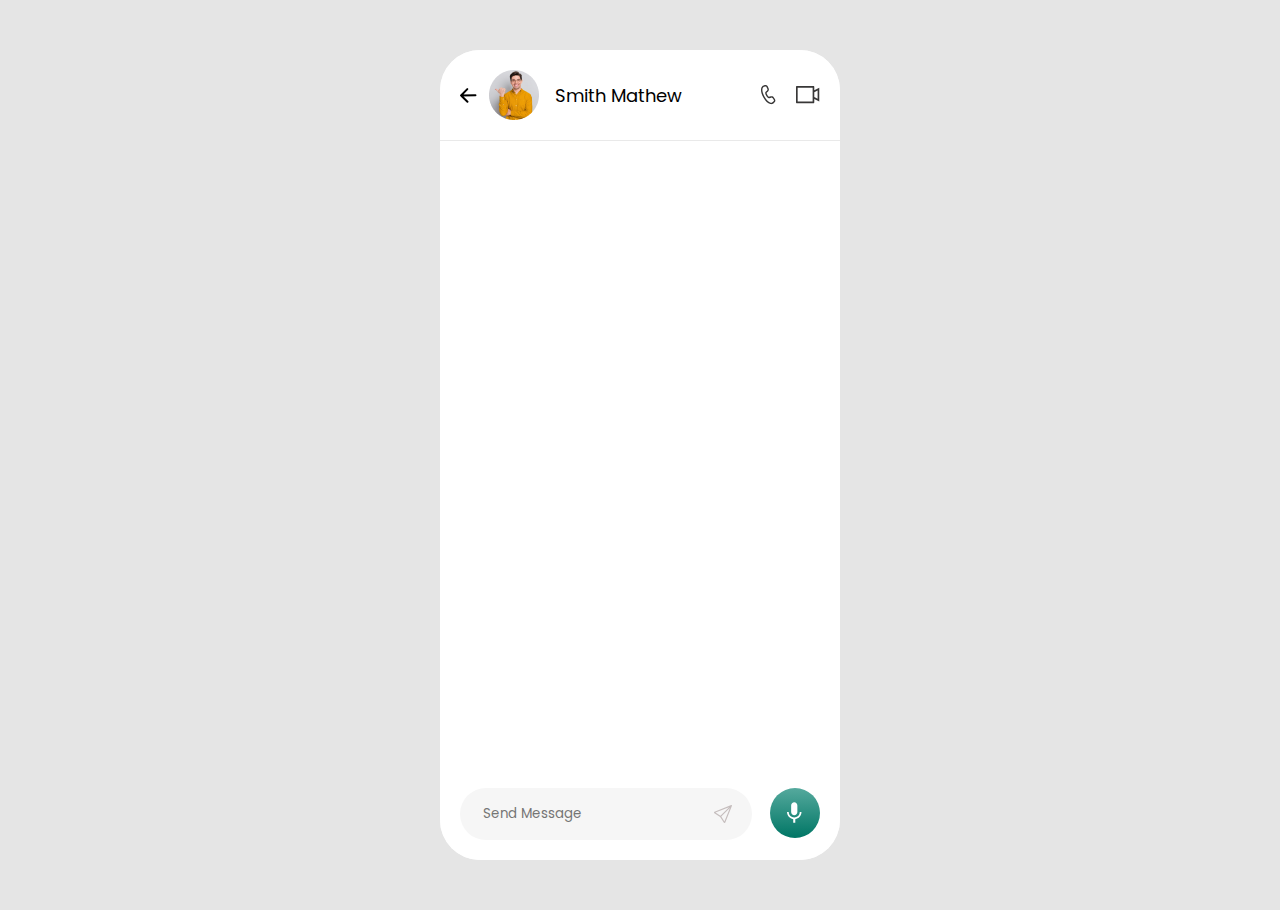
==== chat-room-user1.html @ 0a3b565d "init" ====
<!DOCTYPE html>
<html lang="en">
<head>
    <meta charset="UTF-8">
    <meta name="viewport" content="width=device-width, initial-scale=1.0">
    <title>Document</title>
    <link rel="stylesheet" href="style/chat-room.css">
</head>
<body>
    <div class="container">
        <div class="header-n-spacer">
            <header class="header">
                <div class="header-left">
                    <img src="icons/svg/left-arrow.svg" alt="">
                    <img class="profile-picture" src="icons/img/profile-pic.png" alt="">
                    <span class="user-profile">Smith Mathew</span>
                </div>
                <div class="header-right">
                    <img class="voice-call" src="icons/svg/voice-call.svg" alt="">
                    <img class="video-call" src="icons/svg/video-call.svg" alt="">
                </div>
            </header>
            <div class="spacer"></div>
        </div>
        <div class="chat-list">
            <!-- <div class="my-chat">
                <span class="chat-text">
                    Hello
                </span>
            </div>
            <div class="other-chat">
                <img class="profile-picture" src="icons/img/profile-pic.png" alt="">
                <span class="chat-text">
                    Hello
                </span>
            </div> -->
        </div>
        <div class="message-container">
            <div class="chat-message">
                <input class="chat" type="text" placeholder="Send Message">
                <img class="send-message" src="icons/svg/papper-airplane.svg" alt="">
            </div>
            <div class="voice-note">
                <img src="icons/svg/mic.svg" alt="">
            </div>
        </div>
    </div>
</body>
<script type="text/javascript">
    async function fetchChatHistory (evt) {
        (await fetch('http://localhost:8087/message', {
            method: "POST", // *GET, POST, PUT, DELETE, etc.
            // mode: "no-cors", // no-cors, *cors, same-origin
            headers: {
                "Content-Type": "application/json",
            },
            redirect: "follow", // manual, *follow, error
            referrerPolicy: "no-referrer", // no-referrer, *no-referrer-when-downgrade, origin, origin-when-cross-origin, same-origin, strict-origin, strict-origin-when-cross-origin, unsafe-url
            body: JSON.stringify({
                userIdFrom: userIdFrom,
                userIdTo: userIdTo
            })
        })).json().then((data) => {
            console.log(data)
            console.log(data.body)
            data.data.forEach((obj, index) => {
                let chat = document.createElement('div')
                let chatSpan = document.createElement('span')
                if(obj.from === userIdFrom){
                    chat.className =  'my-chat'
                }else{
                    chat.className =  'other-chat'
                    let profilePicture = document.createElement('img')
                    profilePicture.className = 'profile-picture'
                    profilePicture.src = 'icons/img/profile-pic.png'
                    chat.appendChild(profilePicture)
                }
                chatSpan.className = 'chat-text'
                chatSpan.innerHTML = obj.message
                chat.appendChild(chatSpan)
                chatListDOM.appendChild(chat)
            })
        }).catch((err) => {
            console.log(err)
        }).finally(() => {
            scrollToBottom()
        })
    }

    window.onload = fetchChatHistory
    const userIdFrom = 'u1';
    const userIdTo = 'u2'

    let message = {
        sender :  userIdFrom,
        recipient: userIdTo,
        message : null
    }

    let chatListDOM = document.querySelector('.chat-list')

    let socket = new WebSocket(`ws://127.0.0.1:8087/ws/${userIdFrom}`);

    socket.onopen = () => {
        console.log("connection open")
    }

    socket.onclose = () => {
        console.log("connection close")
    }

    socket.onerror = () => {
        console.log("connection error")
    }

    socket.onmessage = (msg) => {
        console.log("incoming message : ")
        console.table(msg.data)

        const message = JSON.parse(msg.data);
        const otherChat = document.createElement('div')
        let chatSpan = document.createElement('span')
        otherChat.className =  'other-chat'
        let profilePicture = document.createElement('img')
        profilePicture.className = 'profile-picture'
        profilePicture.src = 'icons/img/profile-pic.png'
        otherChat.appendChild(profilePicture)
        chatSpan.className = 'chat-text'
        chatSpan.innerHTML = message.message
        otherChat.appendChild(chatSpan)
        chatListDOM.appendChild(otherChat)

        scrollToBottom()
    } 

    const sendMessageButton = document.querySelector('.send-message')
    sendMessageButton.addEventListener('click', (evt) => {
        const chat = document.querySelector('.chat')
        const chatValue = chat.value
        if (chatValue.trim() == '') return
        
        console.log('send message')
        message.message = chat.value
        socket.send(JSON.stringify(message))

        let myChat = document.createElement('div')
        let chatSpan = document.createElement('span')
        myChat.className =  'my-chat'
        chatSpan.className = 'chat-text'
        chatSpan.innerHTML = chat.value
        myChat.appendChild(chatSpan)
        chatListDOM.appendChild(myChat)
        chat.value = ''

        scrollToBottom()
    })

    function scrollToBottom(){
        const container = document.querySelector('.container')
        container.scrollTop = container.scrollHeight
    }

</script>
</html>
---- style/chat-room.css ----
@font-face {
    font-family: 'Poppins';
    src: url('../fonts/Poppins/Poppins-Regular.ttf') format('truetype');
    font-weight: 500;
}
@font-face {
    font-family: 'Poppins';
    src: url('../fonts/Poppins/Poppins-Regular.ttf') format('truetype');
    font-weight: 400;
}
*{
    margin: 0;
    padding: 0;
    font-family: 'Poppins';
}
body{
    background-color: #E5E5E5;
}
.container{
    margin: auto;
    width: 400px;
    background-color: rgb(255, 255, 255);
    height: 90vh;
    border-radius: 40px;
    margin-top: 50px;
    margin-bottom: 50px;
    overflow-y: auto;
    scroll-behavior: smooth;
    scrollbar-width: none;
}
/* Hide scrollbar for Chrome, Safari and Opera */
.container::-webkit-scrollbar {
    display: none;
}
/* Hide scrollbar for IE, Edge and Firefox */
.container {
    -ms-overflow-style: none;  /* IE and Edge */
    scrollbar-width: none;  /* Firefox */
}
.header-n-spacer{
    position: -webkit-sticky; /* Safari */
    position: sticky;
    top: 0;
}
.header{
    width: calc(100% - 40px);
    display: flex;
    justify-content: space-between;
    font-size: 18px;
    line-height: normal;
    padding-bottom: 12px;
    padding: 20px;
    background-color: #ffffff;
}
.spacer{
    border-bottom: 1px solid rgba(228, 228, 228, 0.83);
    position: -webkit-sticky; /* Safari */
}
.header-left{
    display: flex;
    align-items: center;
}
.header-left > .profile-picture{
    height: 50px;
    width: 50px;
    margin-left: 12.45px;
    margin-right: 16px;
}
.header-right{
    display: flex;
    align-items: center;
    justify-content: space-between;
}
.header-right > .voice-call{
    margin-right: 20px;
    width: 15px;
}
.header-right > .video-call{
    width: 24px;
}
.chat-list{
    padding: 30px 20px 20px;
    min-height: calc(90vh - 94px);
}
.message-container{
    position: -webkit-sticky; /* Safari */
    position: sticky;
    width: calc(100% - 40px);
    bottom: 0;
    display: flex;
    justify-content: space-between;
    padding: 20px;
    background-color: #ffffff;
}
.chat-message{
    width: 70%;
    padding: 13px 20px;
    border-radius: 28px;
    background: #F6F6F6;
    justify-content: space-between;
    display: flex;
}
.chat-message > input[type=text] {
    width: 80%;
    background-color: transparent;
    border: 3px solid transparent;
    outline: none;
    color: #383737;
}
.chat-message > .send-message:active{
    width: 20px;
    height: 20px;
}
.voice-note{
    display: flex;
    justify-content: center;
    align-items: center;
    width: 50px;
    height: 50px;
    border-radius: 50px;
    background-image: linear-gradient(180deg, #55A99D 0%, #007665 100%);
}
.voice-note > img {
    margin-right: 0.8px;
    margin-bottom: 0.2px;
    width: 15.474px;
    height: 21px;
}
.my-chat, .other-chat{
    margin-bottom: 27px;
    height: 40px;
}
.my-chat{
    display: flex;
    justify-content: end;
}
.other-chat{
    display: flex;
    align-items: center;
}
.other-chat > .profile-picture {
    margin-right: 20px;
}
.chat-text{
    font-size: 16px;
    font-weight: 400;
    font-style: normal;
    line-height: normal;
}
.my-chat > .chat-text{
    padding: 8px 15px;
    border-radius: 20px 20px 0px 20px;
    color: #007665;
    background-color: #D0ECE8;
}
.other-chat > .chat-text{
    padding: 8px 15px;
    border-radius: 20px 20px 20px 0px;
    background: rgba(228, 228, 228, 0.83);
    color: #383737;
}
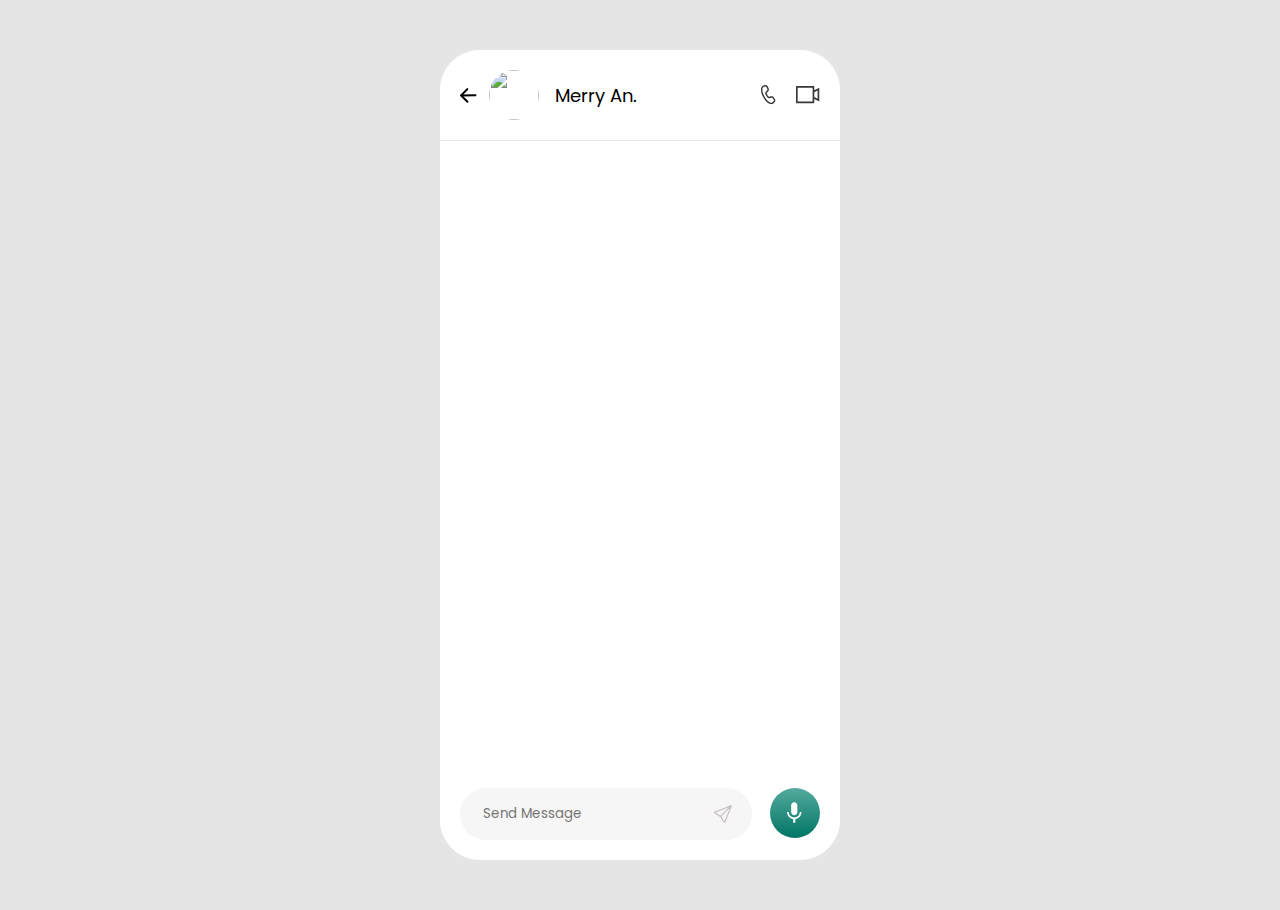
==== commit f50a0269: "update chat style" ====
--- a/chat-room-user1.html
+++ b/chat-room-user1.html
@@ -12,8 +12,8 @@
             <header class="header">
                 <div class="header-left">
                     <img src="icons/svg/left-arrow.svg" alt="">
-                    <img class="profile-picture" src="icons/img/profile-pic.png" alt="">
-                    <span class="user-profile">Smith Mathew</span>
+                    <img class="profile-picture" src="https://tunas-grocery.s3.ap-southeast-1.amazonaws.com/images/users/user-1.jpeg" alt="">
+                    <span class="user-profile">Merry An.</span>
                 </div>
                 <div class="header-right">
                     <img class="voice-call" src="icons/svg/voice-call.svg" alt="">
@@ -48,7 +48,7 @@
 </body>
 <script type="text/javascript">
     async function fetchChatHistory (evt) {
-        (await fetch('http://localhost:8087/message', {
+        (await fetch('http://localhost:10000/message/history', {
             method: "POST", // *GET, POST, PUT, DELETE, etc.
             // mode: "no-cors", // no-cors, *cors, same-origin
             headers: {
@@ -63,7 +63,7 @@
         })).json().then((data) => {
             console.log(data)
             console.log(data.body)
-            data.data.forEach((obj, index) => {
+            data.data.reverse().forEach((obj, index) => {
                 let chat = document.createElement('div')
                 let chatSpan = document.createElement('span')
                 if(obj.from === userIdFrom){
@@ -72,7 +72,7 @@
                     chat.className =  'other-chat'
                     let profilePicture = document.createElement('img')
                     profilePicture.className = 'profile-picture'
-                    profilePicture.src = 'icons/img/profile-pic.png'
+                    profilePicture.src = 'https://tunas-grocery.s3.ap-southeast-1.amazonaws.com/images/users/user-1.jpeg'
                     chat.appendChild(profilePicture)
                 }
                 chatSpan.className = 'chat-text'
@@ -88,18 +88,24 @@
     }
 
     window.onload = fetchChatHistory
-    const userIdFrom = 'u1';
-    const userIdTo = 'u2'
+    const userIdFrom = '4eded9c2-2798-11ee-8e32-0242ac130003'
+    const userIdTo = '9388cb37-f57f-11ed-9dc2-0242ac130003'
+    // const userIdFrom = 'u1'
+    // const userIdTo = 'u2'
 
     let message = {
         sender :  userIdFrom,
+        senderName :  "Shop",
+        senderImageUrl : "https://play.google.com/store/apps/details?id=com.samsung.ecomm&hl=id",
         recipient: userIdTo,
+        recipientName: "Buyer",
+        recipientImageUrl: "https://tunas-grocery.s3.ap-southeast-1.amazonaws.com/images/users/user-1.jpeg",
         message : null
     }
 
     let chatListDOM = document.querySelector('.chat-list')
 
-    let socket = new WebSocket(`ws://127.0.0.1:8087/ws/${userIdFrom}`);
+    let socket = new WebSocket(`ws://127.0.0.1:10000/ws/${userIdFrom}`);
 
     socket.onopen = () => {
         console.log("connection open")
@@ -123,18 +129,17 @@
         otherChat.className =  'other-chat'
         let profilePicture = document.createElement('img')
         profilePicture.className = 'profile-picture'
-        profilePicture.src = 'icons/img/profile-pic.png'
+        profilePicture.src = 'https://tunas-grocery.s3.ap-southeast-1.amazonaws.com/images/users/user-1.jpeg'
         otherChat.appendChild(profilePicture)
         chatSpan.className = 'chat-text'
         chatSpan.innerHTML = message.message
         otherChat.appendChild(chatSpan)
         chatListDOM.appendChild(otherChat)
 
-        scrollToBottom()
+        // scrollToBottom()
     } 
 
-    const sendMessageButton = document.querySelector('.send-message')
-    sendMessageButton.addEventListener('click', (evt) => {
+    const sendMesasge = (evt) => {
         const chat = document.querySelector('.chat')
         const chatValue = chat.value
         if (chatValue.trim() == '') return
@@ -151,9 +156,15 @@
         myChat.appendChild(chatSpan)
         chatListDOM.appendChild(myChat)
         chat.value = ''
+    }
 
-        scrollToBottom()
+    const chatTag = document.querySelector('.chat')
+    chatTag.addEventListener('keydown', (evt) => {
+        if(evt.which ==  13) sendMesasge(evt)
     })
+
+    const sendMessageButton = document.querySelector('.send-message')
+    sendMessageButton.addEventListener('click', sendMesasge)
 
     function scrollToBottom(){
         const container = document.querySelector('.container')
--- a/style/chat-room.css
+++ b/style/chat-room.css
@@ -65,6 +65,7 @@
     width: 50px;
     margin-left: 12.45px;
     margin-right: 16px;
+    border-radius: 50px;
 }
 .header-right{
     display: flex;
@@ -139,6 +140,9 @@
     align-items: center;
 }
 .other-chat > .profile-picture {
+    height: 50px;
+    width: 50px;
+    border-radius: 50px;
     margin-right: 20px;
 }
 .chat-text{
